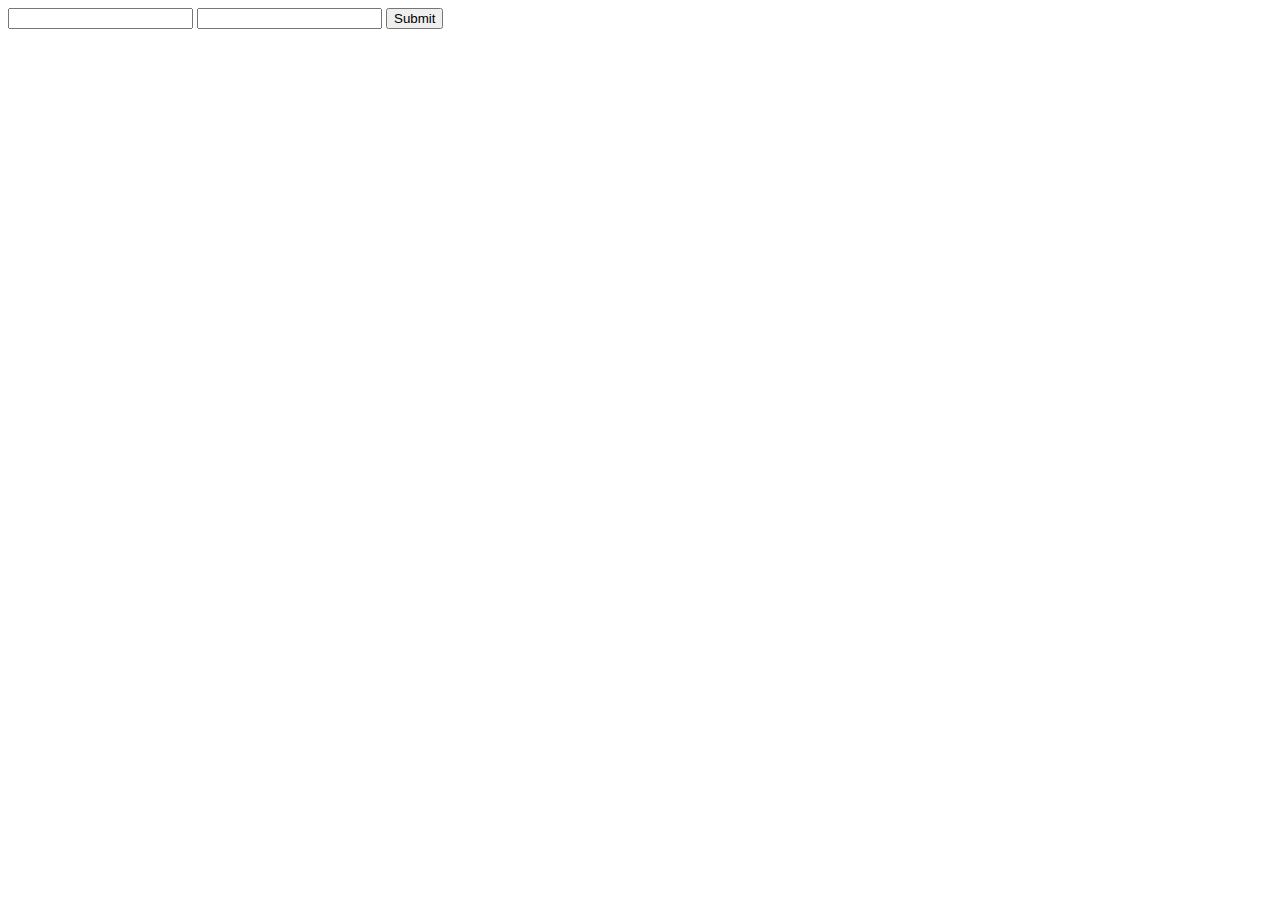
==== templates/form.html @ 2d87c17b "Initial commit" ====
<html>
<head>
	<title>Simple Flask Project</title>
	<link rel="stylesheet" type="text/css" href="{{url_for('static', filename='styles.css')}}">
</head>
<body>
	<form action=''>
	<input type="text">
	<input type="text">
	<input type="submit">
	</form>
</body>
</html>
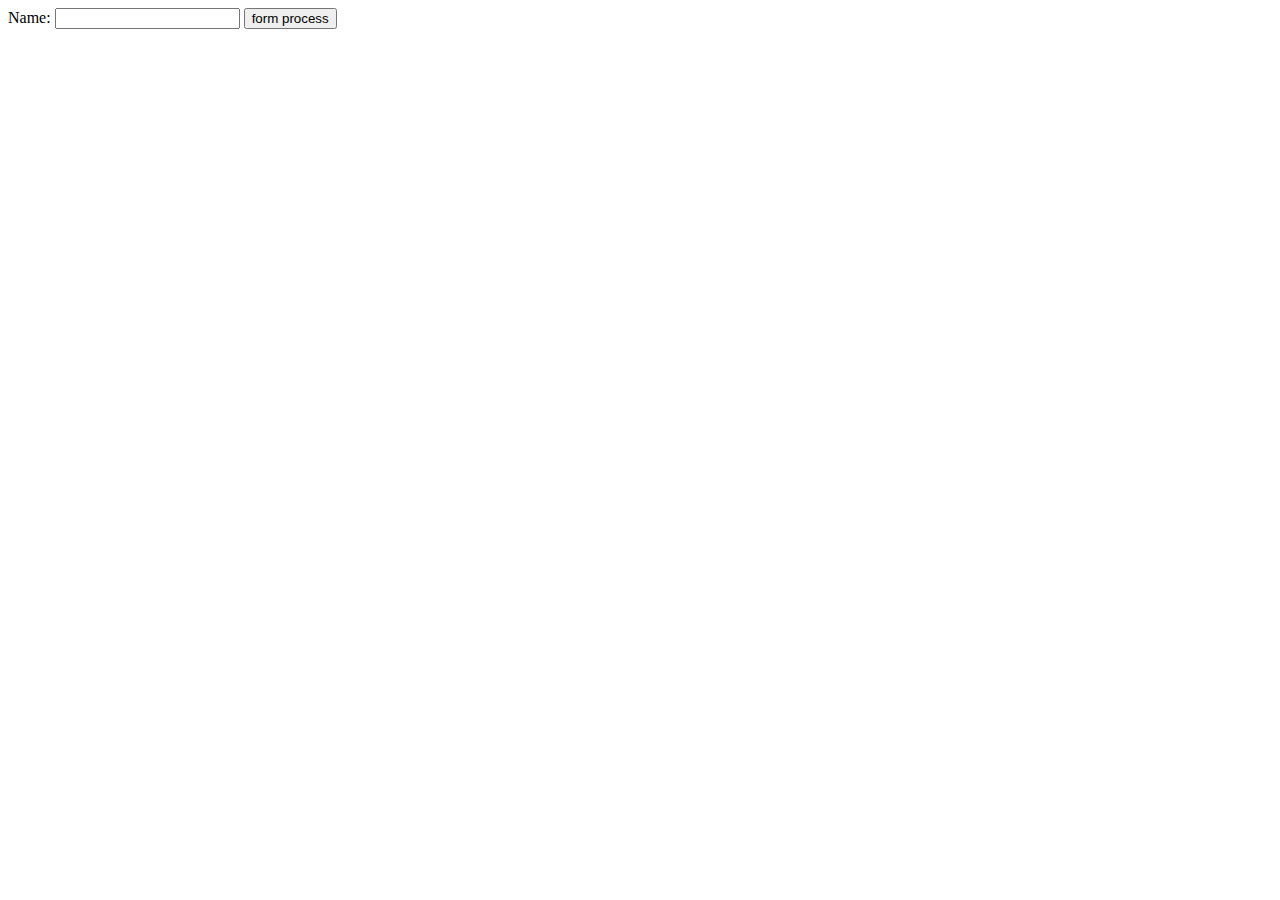
==== commit 3fbcdedb: "Added form submition" ====
--- a/templates/form.html
+++ b/templates/form.html
@@ -1,13 +1,13 @@
+<!DOCTYPE html>
 <html>
-<head>
-	<title>Simple Flask Project</title>
-	<link rel="stylesheet" type="text/css" href="{{url_for('static', filename='styles.css')}}">
-</head>
-<body>
-	<form action=''>
-	<input type="text">
-	<input type="text">
-	<input type="submit">
-	</form>
-</body>
+	<head>
+		<title>Simple Flask Project</title>
+		<link rel="stylesheet" type="text/css" href="{{url_for('static', filename='styles.css')}}">
+	</head>
+	<body>
+		<form action='/process' method='post'>
+			Name: <input type="text" name="name" id="name">
+			<input type="submit" value="form process">
+		</form>
+	</body>
 </html>
